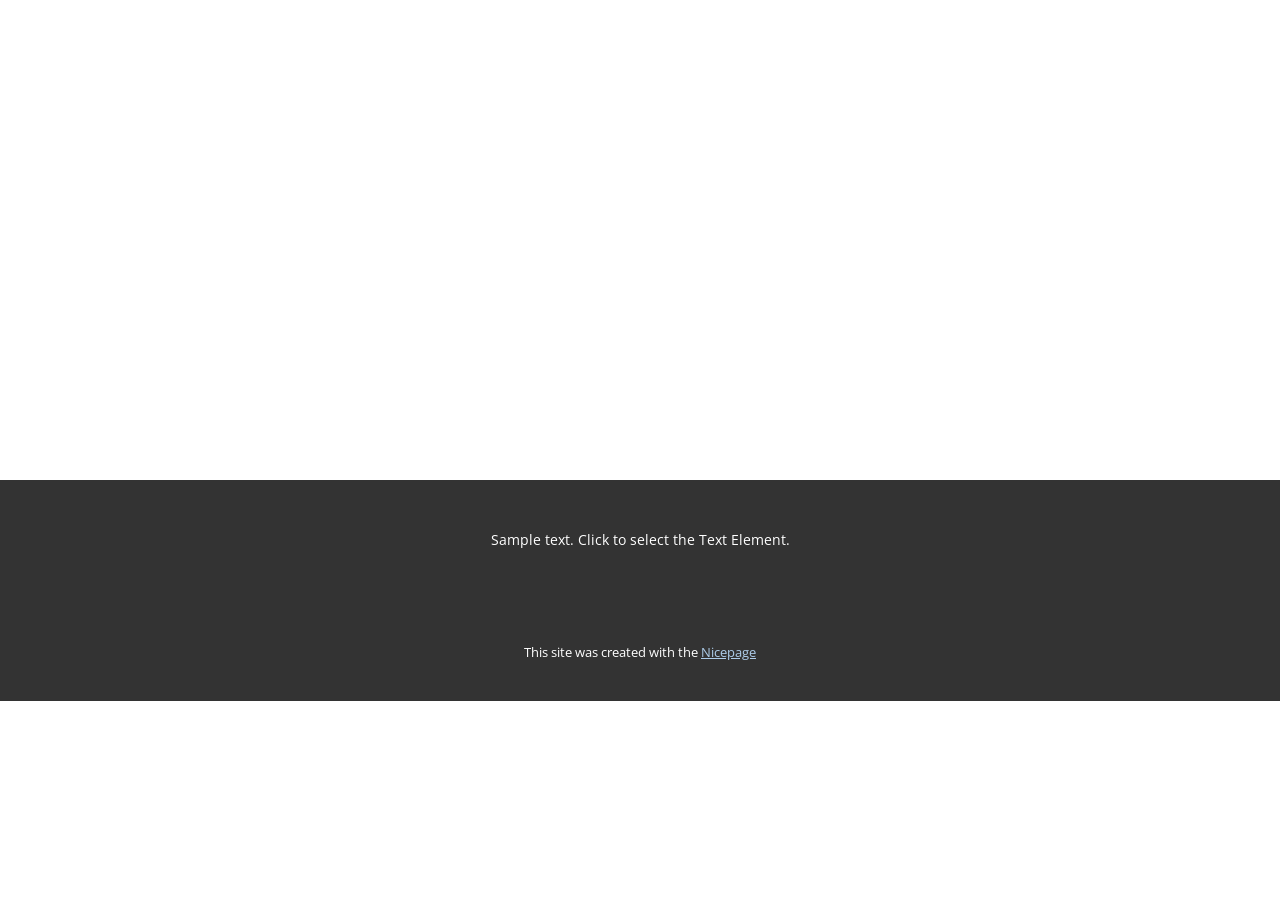
==== Contact.html @ 314bea20 "Add files via upload" ====
<!DOCTYPE html>
<html style="font-size: 16px;" lang="en"><head>
    <meta name="viewport" content="width=device-width, initial-scale=1.0">
    <meta charset="utf-8">
    <meta name="keywords" content="">
    <meta name="description" content="">
    <title>Contact</title>
    <link rel="stylesheet" href="nicepage.css" media="screen">
<link rel="stylesheet" href="Contact.css" media="screen">
    <script class="u-script" type="text/javascript" src="jquery.js" defer=""></script>
    <script class="u-script" type="text/javascript" src="nicepage.js" defer=""></script>
    <meta name="generator" content="Nicepage 7.3.1, nicepage.com">
    
    
    
    <link id="u-theme-google-font" rel="stylesheet" href="https://fonts.googleapis.com/css?family=Roboto:100,100i,300,300i,400,400i,500,500i,700,700i,900,900i|Open+Sans:300,300i,400,400i,500,500i,600,600i,700,700i,800,800i">
    <script type="application/ld+json">{
		"@context": "http://schema.org",
		"@type": "Organization",
		"name": ""
}</script>
    <meta name="theme-color" content="#478ac9">
    <meta property="og:title" content="Contact">
    <meta property="og:type" content="website">
  <meta data-intl-tel-input-cdn-path="intlTelInput/"></head>
  <body data-path-to-root="./" data-include-products="false" class="u-body u-xl-mode" data-lang="en"><header class="u-clearfix u-header u-header" id="header"><div class="u-clearfix u-sheet u-valign-middle-lg u-valign-middle-md u-valign-middle-sm u-valign-middle-xl u-sheet-1"></div></header>
    <section class="u-clearfix u-section-1" id="block-1">
      <div class="u-clearfix u-sheet u-sheet-1"></div>
    </section>
    
    
    
    <footer class="u-align-center u-clearfix u-container-align-center u-footer u-grey-80 u-footer" id="footer"><div class="u-clearfix u-sheet u-sheet-1">
        <p class="u-small-text u-text u-text-variant u-text-1">Sample text. Click to select the Text Element.</p>
      </div></footer>
    <section class="u-backlink u-clearfix u-grey-80">
      <p class="u-text">
        <span>This site was created with the </span>
        <a class="u-link" href="https://nicepage.com/" target="_blank" rel="nofollow">
          <span>Nicepage</span>
        </a>
      </p>
    </section>
  
</body></html>
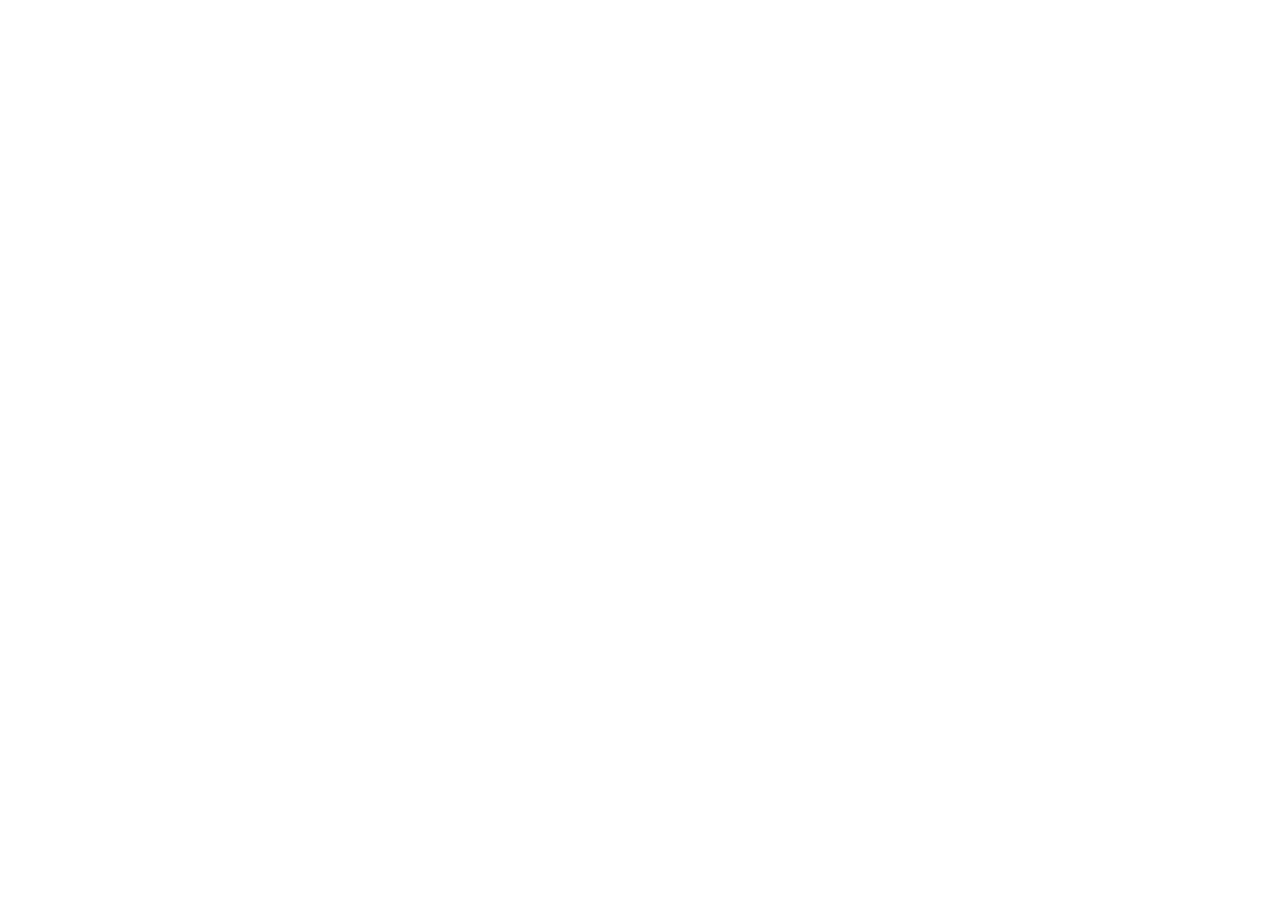
==== commit 620fc966: "Add files via upload" ====
--- a/Contact.html
+++ b/Contact.html
@@ -29,17 +29,5 @@
     </section>
     
     
-    
-    <footer class="u-align-center u-clearfix u-container-align-center u-footer u-grey-80 u-footer" id="footer"><div class="u-clearfix u-sheet u-sheet-1">
-        <p class="u-small-text u-text u-text-variant u-text-1">Sample text. Click to select the Text Element.</p>
-      </div></footer>
-    <section class="u-backlink u-clearfix u-grey-80">
-      <p class="u-text">
-        <span>This site was created with the </span>
-        <a class="u-link" href="https://nicepage.com/" target="_blank" rel="nofollow">
-          <span>Nicepage</span>
-        </a>
-      </p>
-    </section>
   
 </body></html>
